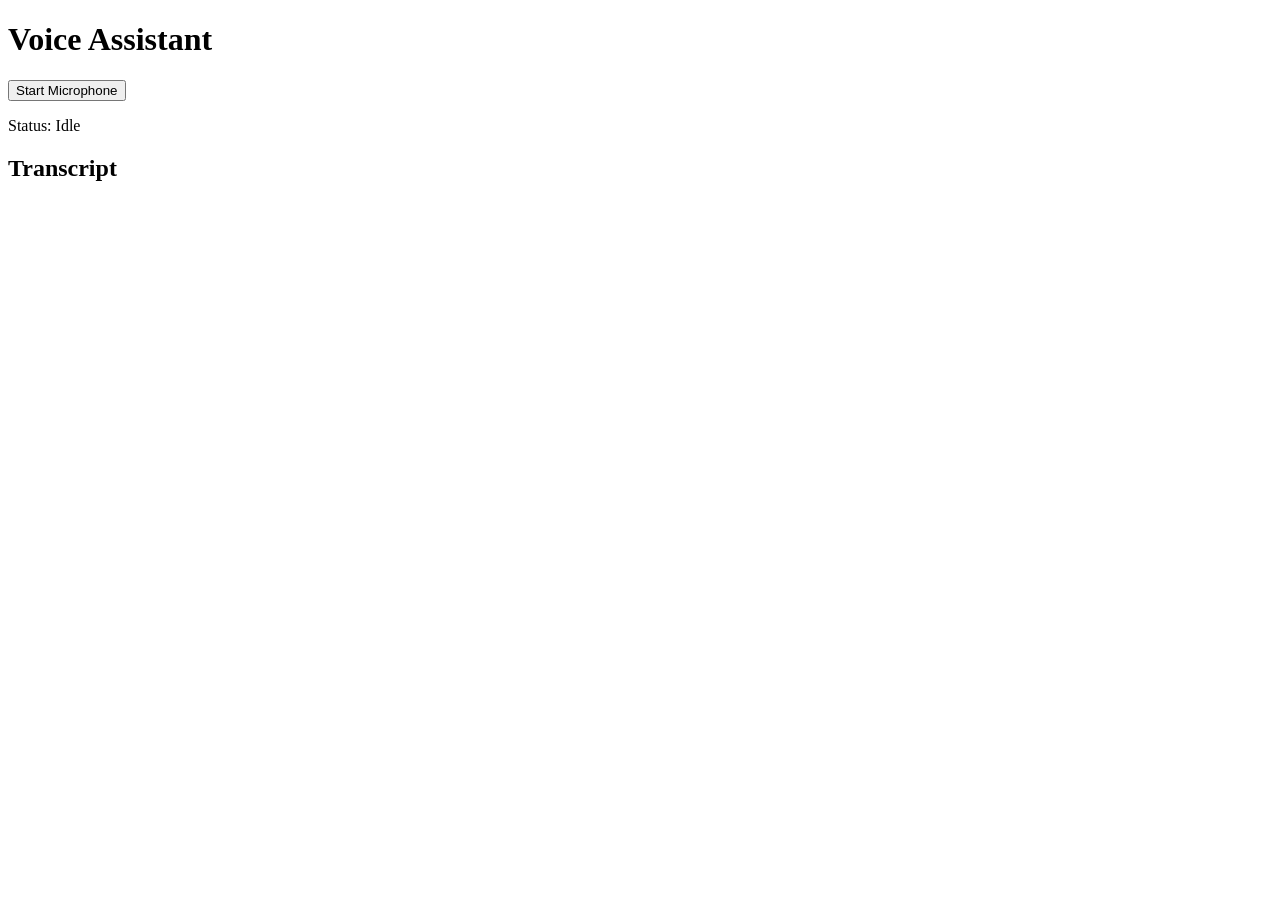
==== static/index.html @ 99980703 "better commit" ====
<!DOCTYPE html>
<html>
<head>
    <title>Voice Assistant</title>
</head>
<body>
    <h1>Voice Assistant</h1>
    <button id="toggle-mic">Start Microphone</button>
    <p>Status: <span id="status">Idle</span></p>
    <h2>Transcript</h2>
    <p id="transcript"></p>

    <script src="/static/script.js"></script>
</body>
</html>
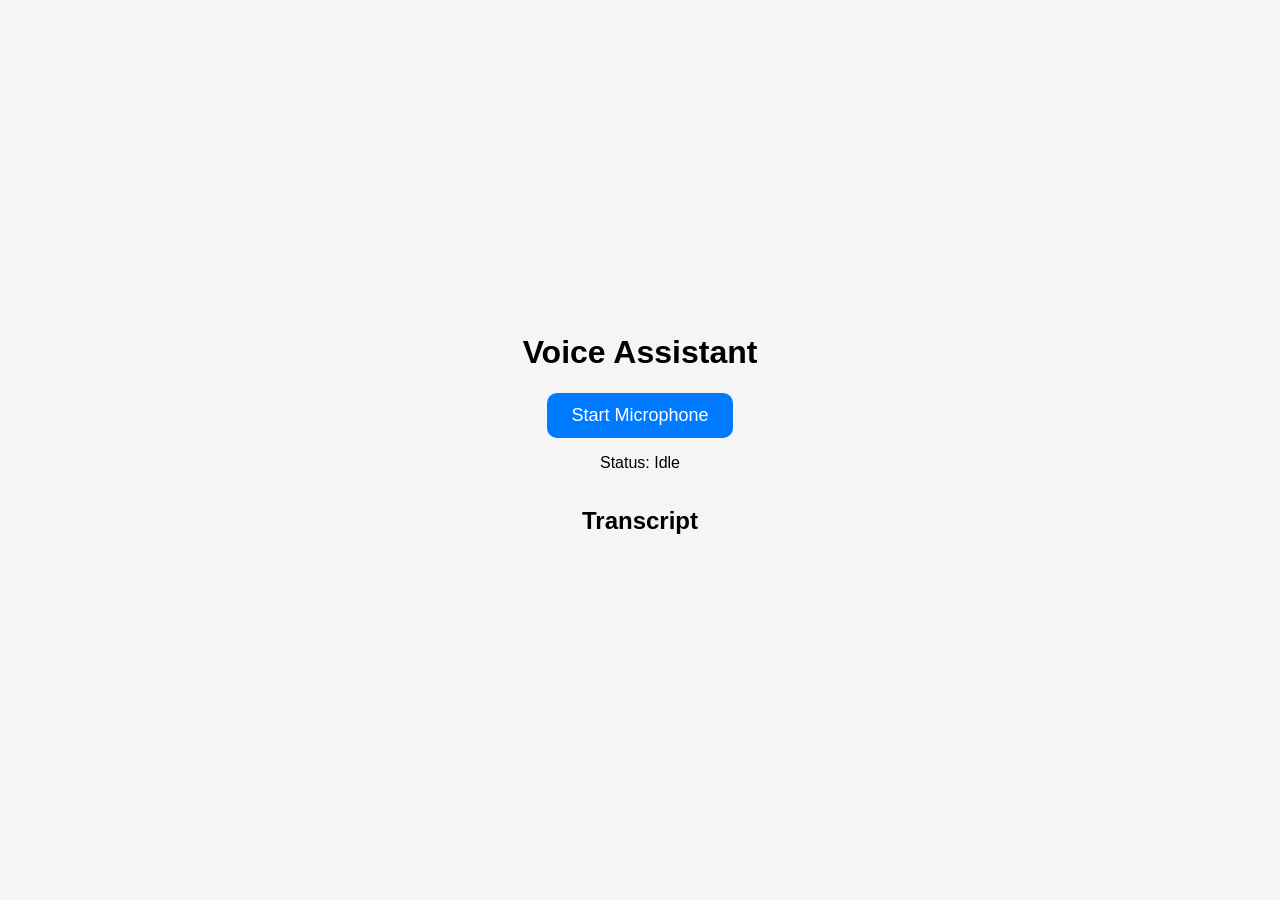
==== commit 19dcfd73: "Updated app.py, requirement.txt, and static files" ====
--- a/static/index.html
+++ b/static/index.html
@@ -2,6 +2,37 @@
 <html>
 <head>
     <title>Voice Assistant</title>
+    <style>
+        body {
+            display: flex;
+            flex-direction: column;
+            justify-content: center; /* centers vertically */
+            align-items: center; /* centers horizontally */
+            height: 100vh; /* full viewport height */
+            margin: 0;
+            font-family: Arial, sans-serif;
+            background-color: #f5f5f5;
+        }
+
+        #toggle-mic {
+            padding: 12px 24px;
+            font-size: 18px;
+            border: none;
+            border-radius: 10px;
+            background-color: #007bff;
+            color: white;
+            cursor: pointer;
+            transition: 0.3s ease;
+        }
+
+        #toggle-mic:hover {
+            background-color: #0056b3;
+        }
+
+        h1, p, h2 {
+            text-align: center;
+        }
+    </style>
 </head>
 <body>
     <h1>Voice Assistant</h1>
